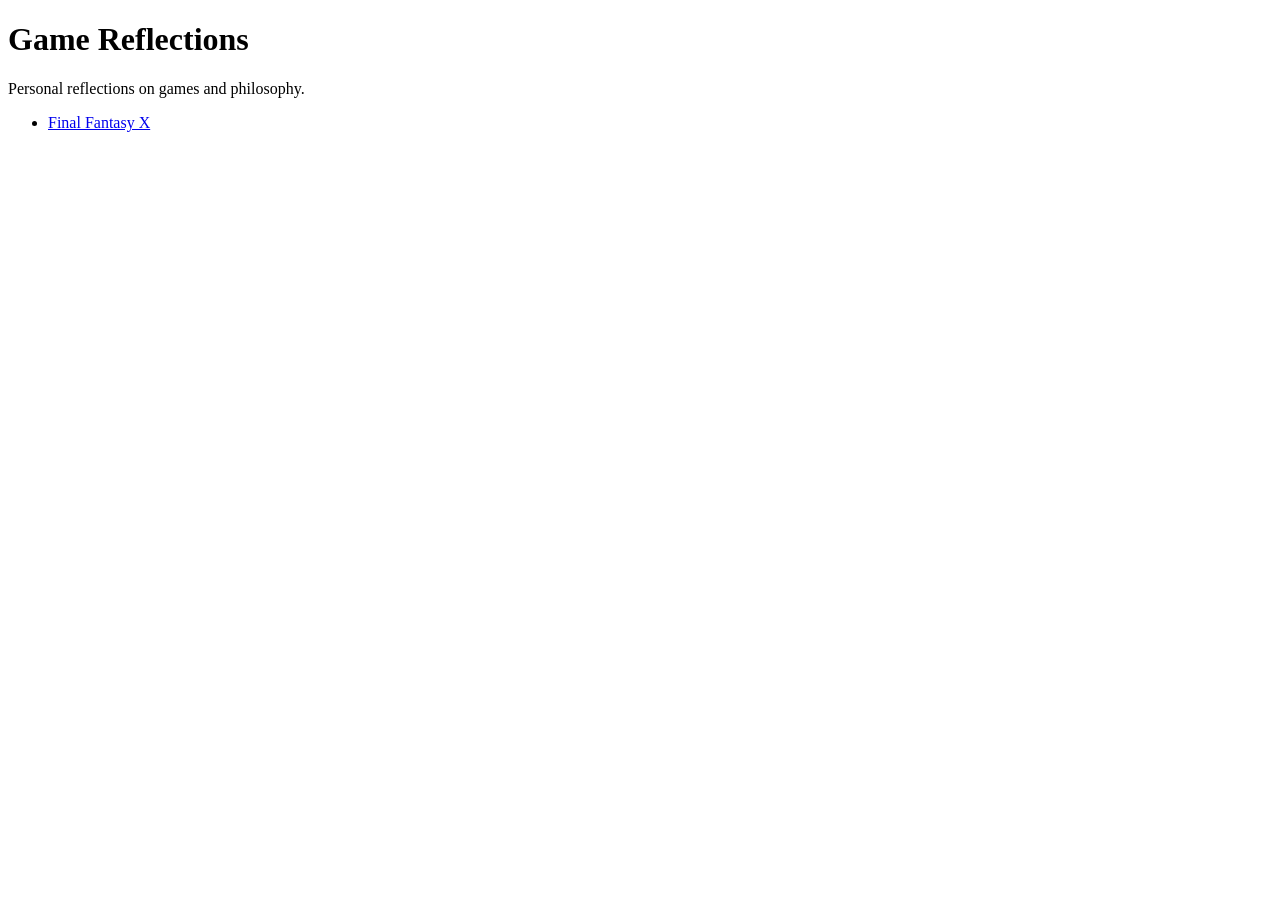
==== index.html @ a996ef8d "Add initial index.html for Analysis" ====
<!DOCTYPE html>
<html>
<head>
    <title>Game Reflections</title>
    <link rel="stylesheet" href="style.css">
</head>
<body>
    <h1>Game Reflections</h1>
    <p>Personal reflections on games and philosophy.</p>

    <ul>
        <li><a href="ffx.html">Final Fantasy X</a></li>
    </ul>
</body>
</html>
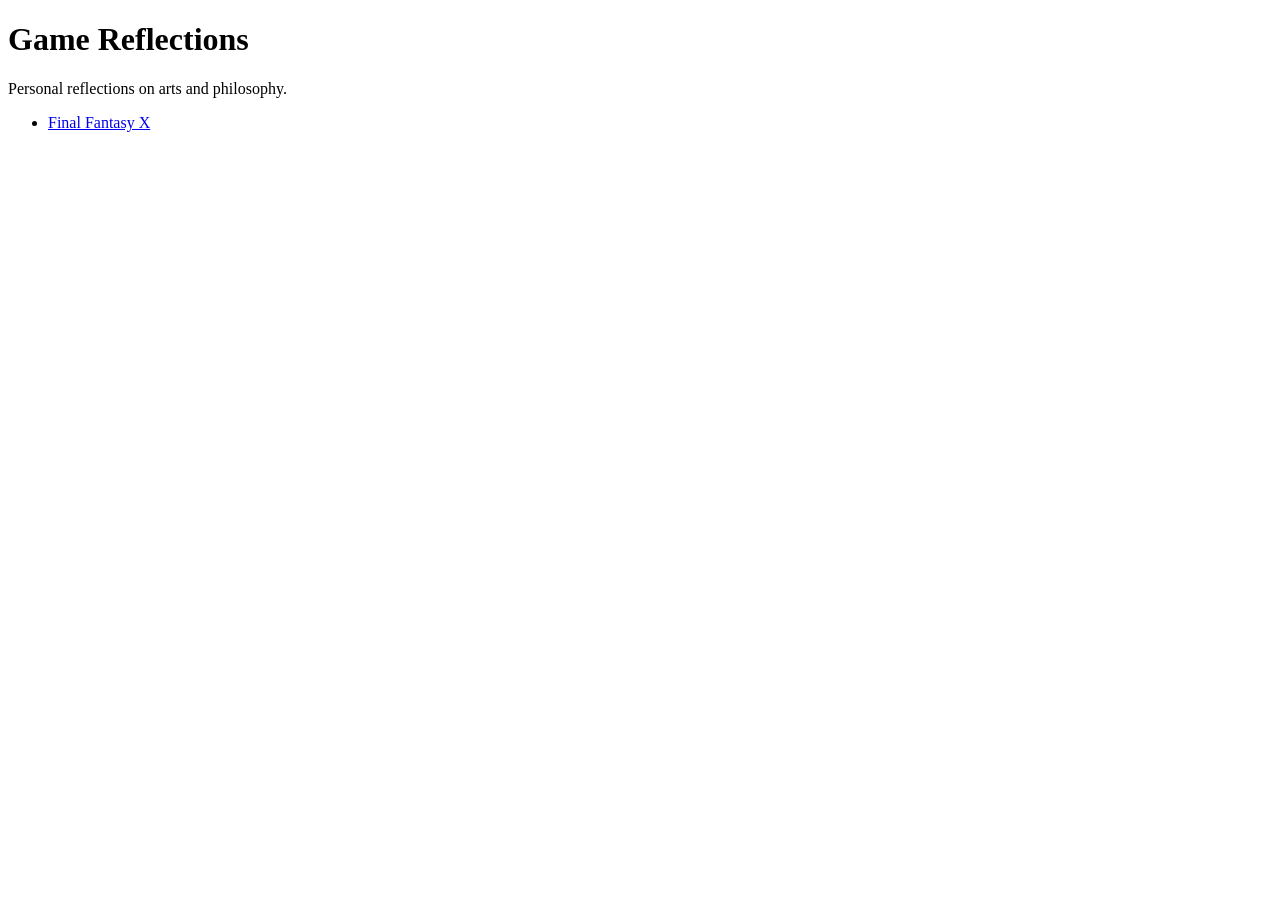
==== commit 18d3ecc7: "Update paragraph to reflect arts and philosophy" ====
--- a/index.html
+++ b/index.html
@@ -6,7 +6,7 @@
 </head>
 <body>
     <h1>Game Reflections</h1>
-    <p>Personal reflections on games and philosophy.</p>
+    <p>Personal reflections on arts and philosophy.</p>
 
     <ul>
         <li><a href="ffx.html">Final Fantasy X</a></li>
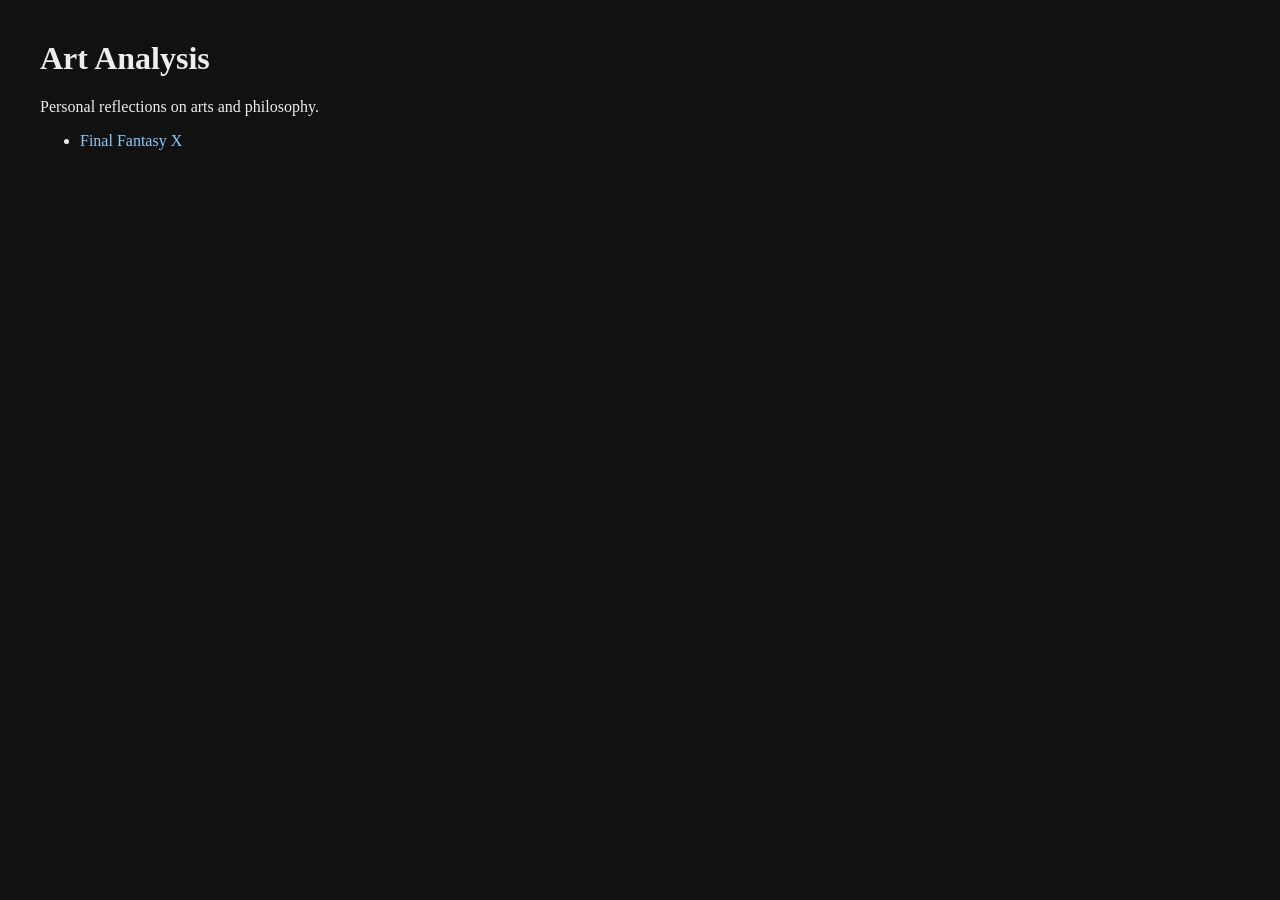
==== commit 69ff9b6c: "Update index.html" ====
--- a/index.html
+++ b/index.html
@@ -1,11 +1,11 @@
 <!DOCTYPE html>
 <html>
 <head>
-    <title>Game Reflections</title>
+    <title>Art Analysis</title>
     <link rel="stylesheet" href="style.css">
 </head>
 <body>
-    <h1>Game Reflections</h1>
+    <h1>Art Analysis</h1>
     <p>Personal reflections on arts and philosophy.</p>
 
     <ul>
--- a/style.css
+++ b/style.css
@@ -0,0 +1,15 @@
+body {
+    background-color: #111;
+    color: #eee;
+    font-family: Georgia, serif;
+    margin: 40px;
+}
+
+a {
+    color: #88ccff;
+    text-decoration: none;
+}
+
+a:hover {
+    text-decoration: underline;
+}
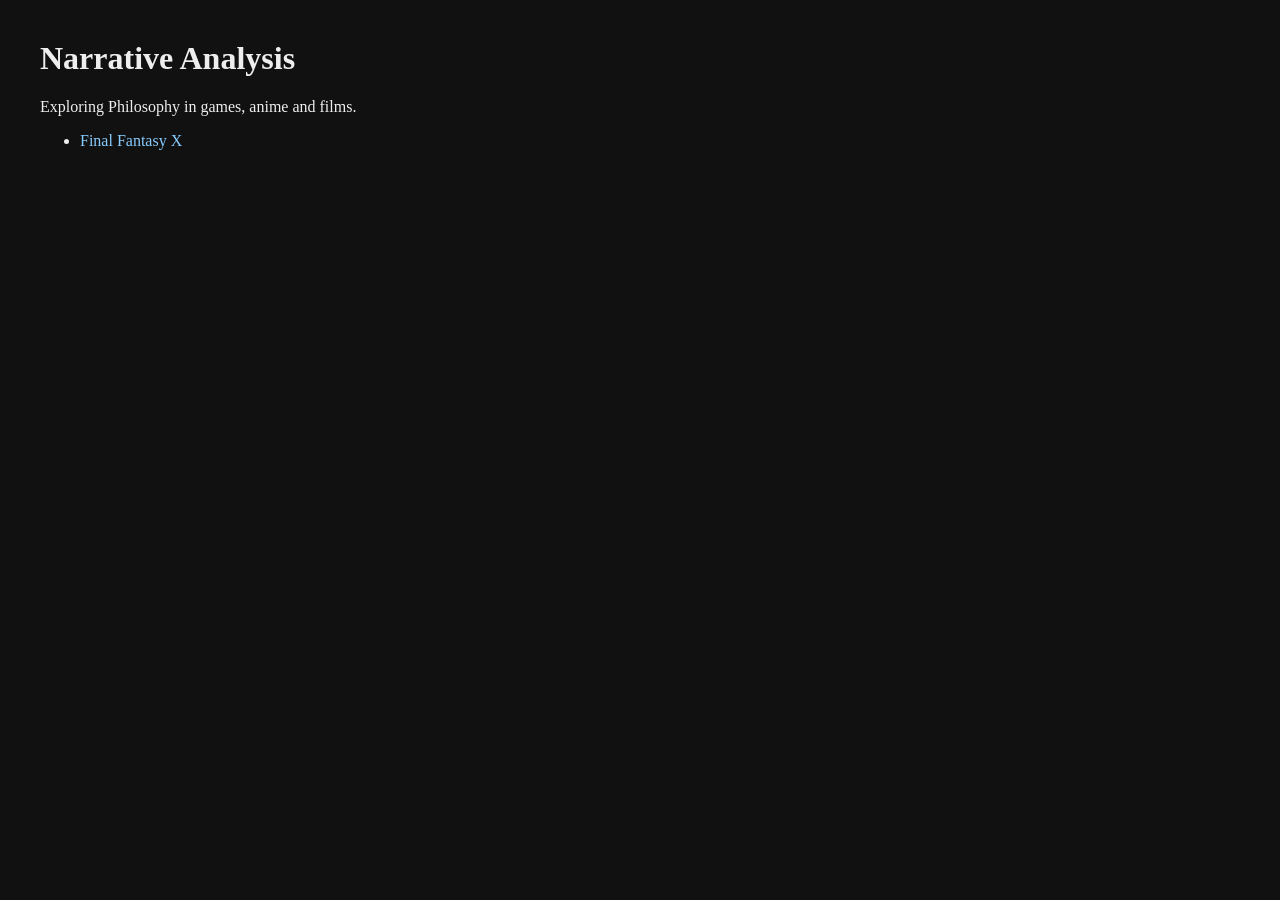
==== commit e9dbbeb8: "Change title and headings from 'Art' to 'Narrative'" ====
--- a/index.html
+++ b/index.html
@@ -1,12 +1,12 @@
 <!DOCTYPE html>
 <html>
 <head>
-    <title>Art Analysis</title>
+    <title>Narrative Analysis</title>
     <link rel="stylesheet" href="style.css">
 </head>
 <body>
-    <h1>Art Analysis</h1>
-    <p>Personal reflections on arts and philosophy.</p>
+    <h1>Narrative Analysis</h1>
+    <p>Exploring Philosophy in games, anime and films.</p>
 
     <ul>
         <li><a href="ffx.html">Final Fantasy X</a></li>
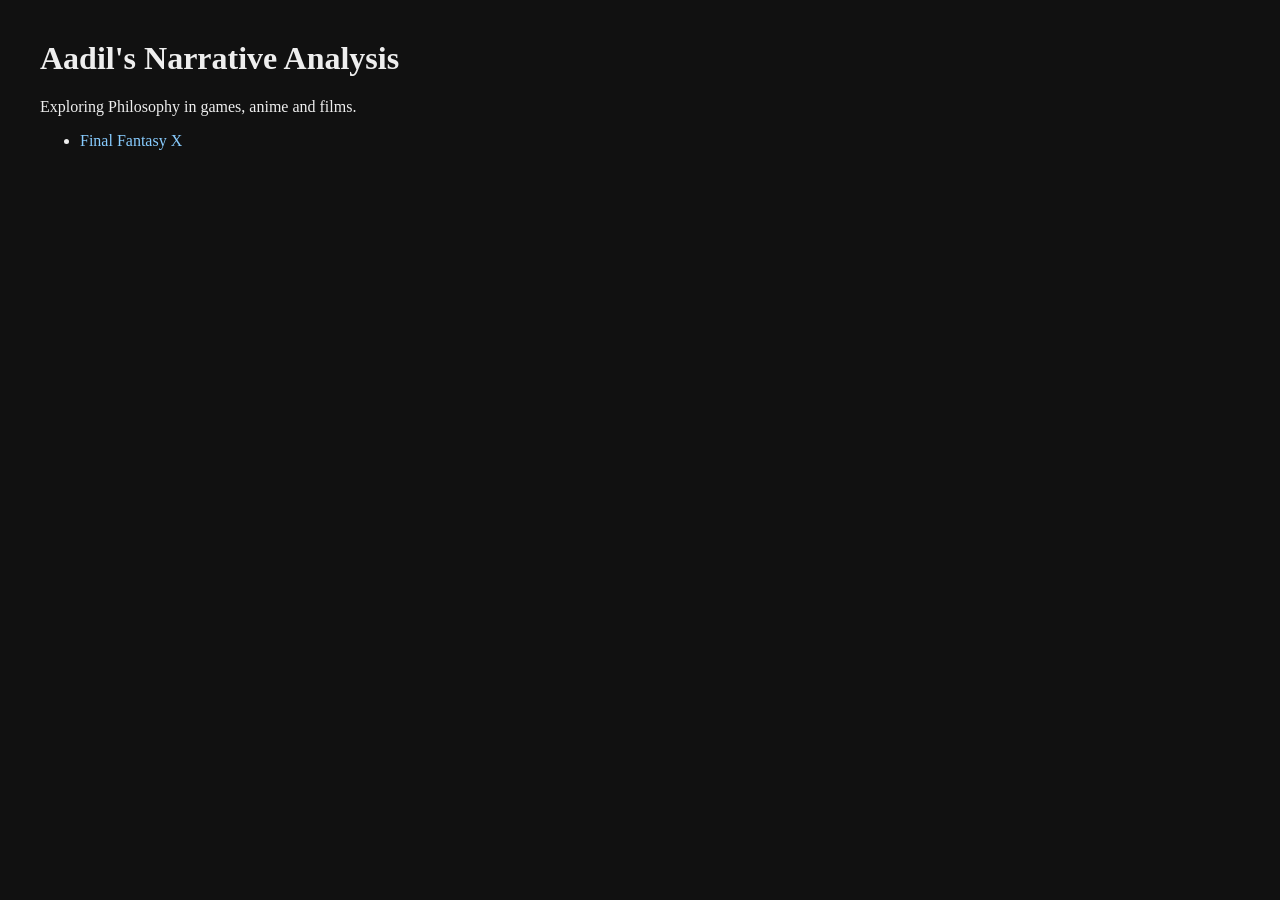
==== commit 5863b5c5: "Update index.html" ====
--- a/index.html
+++ b/index.html
@@ -1,11 +1,11 @@
 <!DOCTYPE html>
 <html>
 <head>
-    <title>Narrative Analysis</title>
+    <title>Aadil's Narrative Analysis</title>
     <link rel="stylesheet" href="style.css">
 </head>
 <body>
-    <h1>Narrative Analysis</h1>
+    <h1>Aadil's Narrative Analysis</h1>
     <p>Exploring Philosophy in games, anime and films.</p>
 
     <ul>
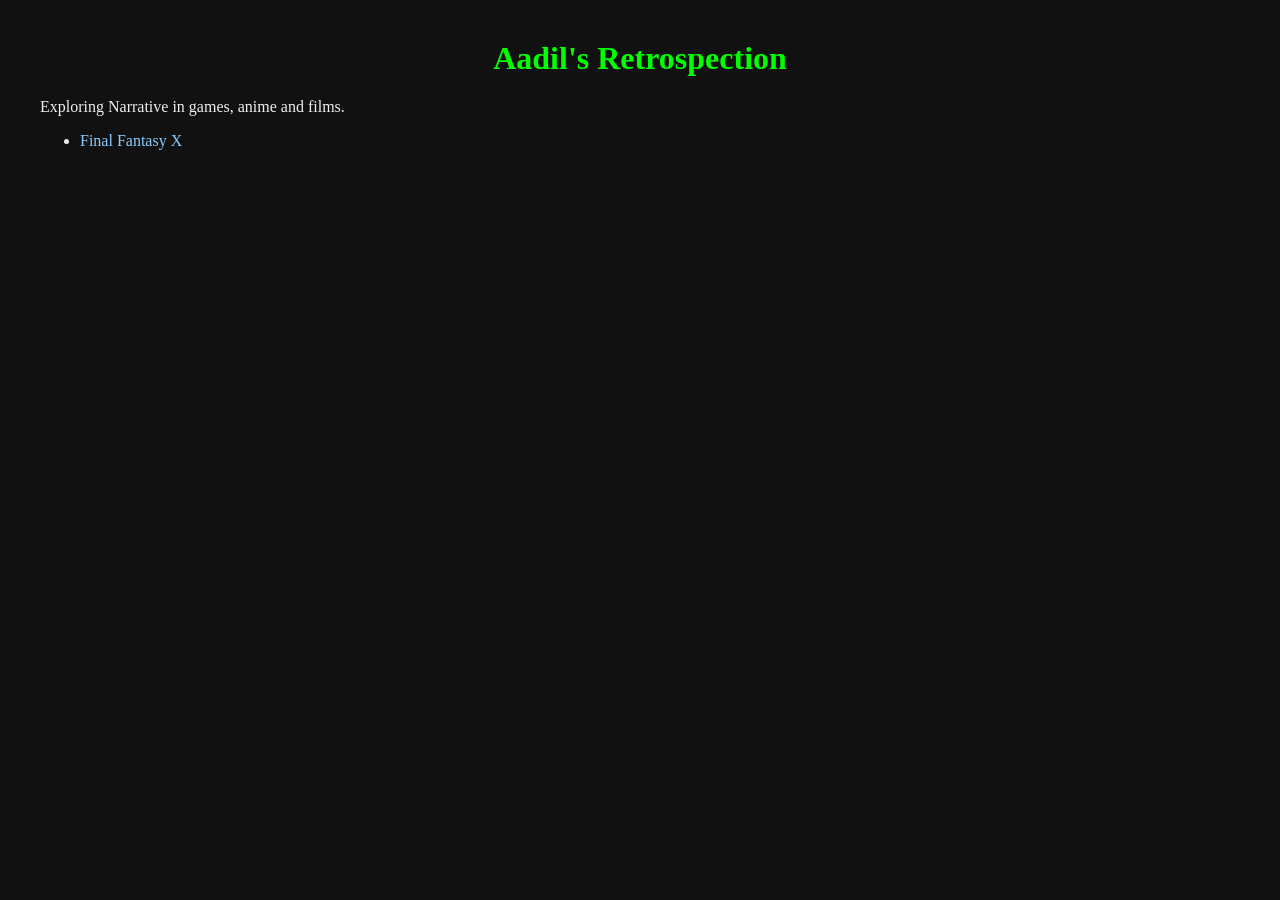
==== commit b1bcf8a9: "git commit -m "Update index.html"" ====
--- a/index.html
+++ b/index.html
@@ -1,12 +1,12 @@
 <!DOCTYPE html>
 <html>
 <head>
-    <title>Aadil's Narrative Analysis</title>
+    <title>Aadil's Retrospection</title>
     <link rel="stylesheet" href="style.css">
 </head>
 <body>
-    <h1>Aadil's Narrative Analysis</h1>
-    <p>Exploring Philosophy in games, anime and films.</p>
+    <h1>Aadil's Retrospection</h1>
+    <p>Exploring Narrative in games, anime and films.</p>
 
     <ul>
         <li><a href="ffx.html">Final Fantasy X</a></li>
--- a/style.css
+++ b/style.css
@@ -4,7 +4,10 @@
     font-family: Georgia, serif;
     margin: 40px;
 }
-
+h1 {
+    color: rgb(0, 255, 0);
+    text-align: center;
+}
 a {
     color: #88ccff;
     text-decoration: none;
@@ -13,3 +16,4 @@
 a:hover {
     text-decoration: underline;
 }
+
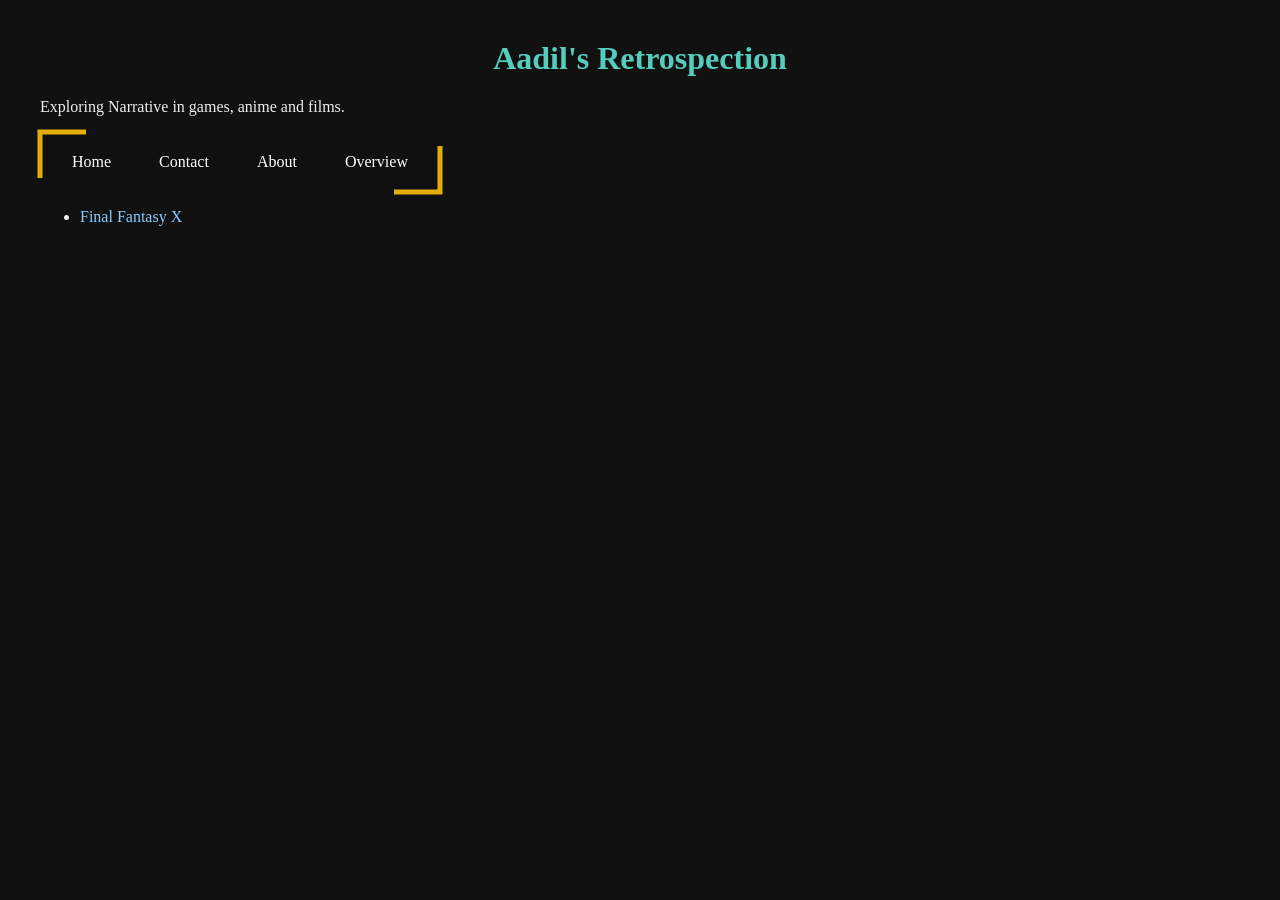
==== commit 83424f06: "git commit -m "Added contact page and updated"" ====
--- a/index.html
+++ b/index.html
@@ -7,9 +7,49 @@
 <body>
     <h1>Aadil's Retrospection</h1>
     <p>Exploring Narrative in games, anime and films.</p>
+    <div class="nav">
+  <div class="container">
+    <a href="index.html" class="btn">Home</a>
+    <a href="contact.html" class="btn">Contact</a>
+    <a href="about.html" class="btn">About</a>
+    <a href="overview.html" class="btn" onclick="toggleMenu(event)">Overview</a>
 
+    <svg
+      xmlns="http://www.w3.org/2000/svg"
+      viewBox="0 0 400 60"
+      height="60"
+      width="400"
+      overflow="visible"
+      class="outline"
+    >
+      <rect
+        stroke-width="5"
+        fill="transparent"
+        height="60"
+        width="400"
+        y="0"
+        x="0"
+        pathLength="100"
+        class="rect"
+      ></rect>
+    </svg>
+  </div>
+
+  <!-- Dropdown menu OUTSIDE container -->
+  <div class="dropdown-content" id="overviewMenu">
+    <a href="games.html">Games</a>
+    <a href="anime.html">Anime</a>
+    <a href="movies.html">Movies</a>
+  </div>
+</div>
     <ul>
         <li><a href="ffx.html">Final Fantasy X</a></li>
     </ul>
+    <script>
+    function toggleMenu(event) {
+    event.preventDefault(); 
+    document.getElementById("overviewMenu").classList.toggle("show");
+    }
+</script>
 </body>
 </html>
--- a/style.css
+++ b/style.css
@@ -5,7 +5,7 @@
     margin: 40px;
 }
 h1 {
-    color: rgb(0, 255, 0);
+    color: rgb(85, 204, 188);
     text-align: center;
 }
 a {
@@ -17,3 +17,127 @@
     text-decoration: underline;
 }
 
+.outline {
+  position: absolute;
+  inset: 0;
+  pointer-events: none;
+}
+
+.rect {
+  stroke-dashoffset: 5;
+  stroke-dasharray: 0 0 10 40 10 40;
+  transition: 0.5s;
+  stroke: #e4ae0b;
+}
+
+.nav {
+  position: relative;
+  width: 400px;
+  height: 60px;
+  border-radius: 40px;
+}
+
+.container:hover .outline .rect {
+  transition: 999999s;
+  /* Must specify these values here as something *different* just so that the transition works properly */
+  stroke-dashoffset: 1;
+  stroke-dasharray: 0;
+}
+
+.container {
+  position: absolute;
+  inset: 0;
+  background: rgba(16, 16, 16, 0.4);
+  display: flex;
+  flex-direction: row;
+  justify-content: space-around;
+  align-items: center;
+  padding: 0.5em;
+}
+
+.btn {
+  padding: 0.5em 1.5em;
+  color: #fff;
+  cursor: pointer;
+  transition: 0.1s;
+}
+
+.btn:hover {
+  background: #e4ae0b;
+  border-radius: 10px;
+}
+
+.btn:nth-child(1):hover ~ svg .rect {
+  stroke-dashoffset: 0;
+  stroke-dasharray: 0 2 8 73.3 8 10.7;
+}
+
+.btn:nth-child(2):hover ~ svg .rect {
+  stroke-dashoffset: 0;
+  stroke-dasharray: 0 12.6 9.5 49.3 9.5 31.6;
+}
+
+.btn:nth-child(3):hover ~ svg .rect {
+  stroke-dashoffset: 0;
+  stroke-dasharray: 0 24.5 8.5 27.5 8.5 55.5;
+}
+
+.btn:nth-child(4):hover ~ svg .rect {
+  stroke-dashoffset: 0;
+  stroke-dasharray: 0 34.7 6.9 10.2 6.9 76;
+}
+
+.btn:hover ~ .outline .rect {
+  stroke-dashoffset: 0;
+  stroke-dasharray: 0 0 10 40 10 40;
+  transition: 0.5s !important;
+}
+.dropdown {
+  position: relative;
+}
+
+.dropdown-content {
+  display: none;
+  position: absolute;
+  top: 60px;
+  background: #222;
+  min-width: 140px;
+  border-radius: 8px;
+}
+
+.dropdown-content a {
+  display: block;
+  padding: 10px;
+}
+
+.dropdown-content a:hover {
+  background: #444;
+}
+
+.show {
+  display: block;
+}
+.dropdown-content {
+  display: none;
+  position: absolute;
+  top: 70px;
+  left: 290px;
+  background: #222;
+  min-width: 140px;
+  border-radius: 8px;
+  z-index: 10;
+}
+
+.dropdown-content a {
+  display: block;
+  padding: 10px;
+  color: white;
+}
+
+.dropdown-content a:hover {
+  background: #444;
+}
+
+.show {
+  display: block;
+}
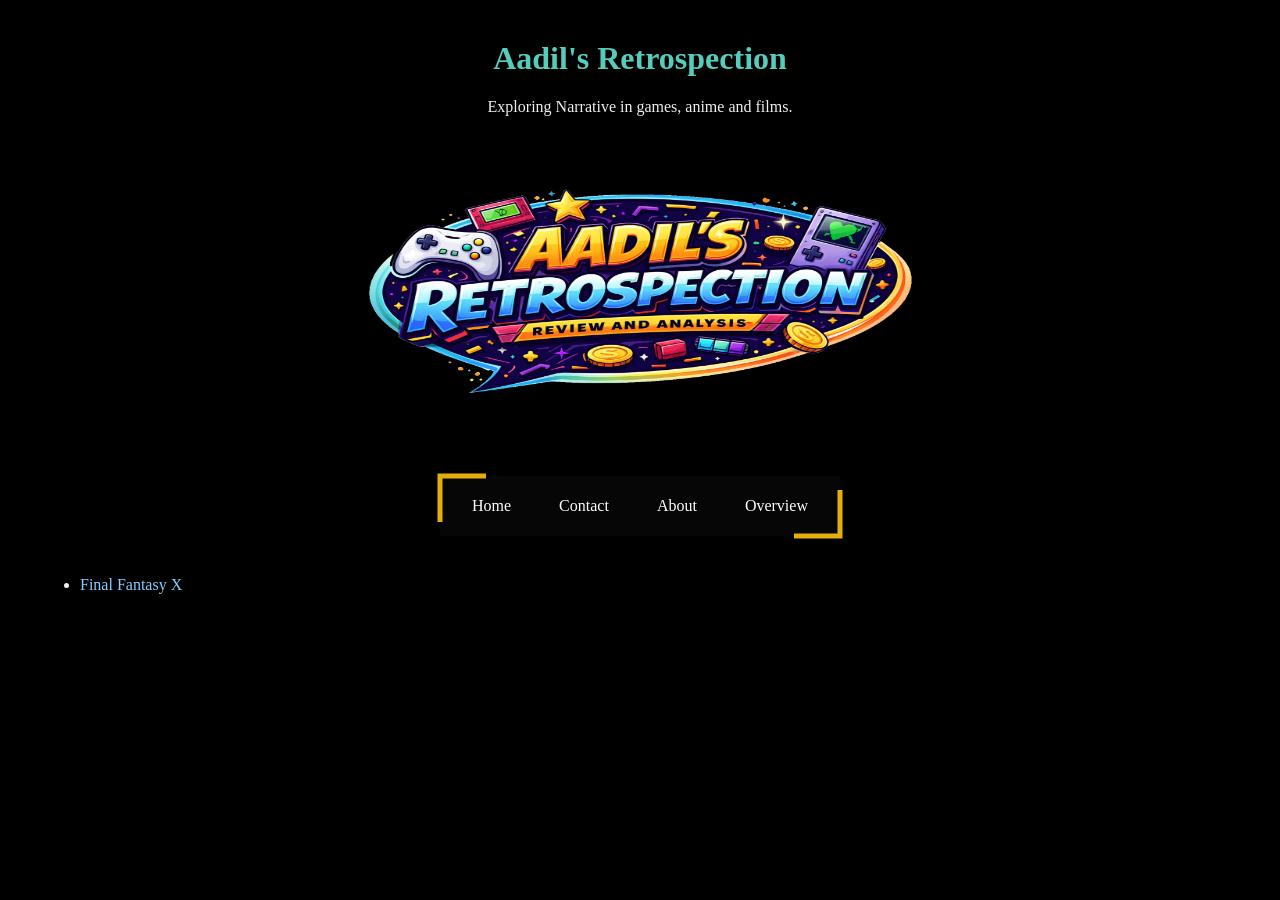
==== commit 3082ed6b: "git commit -m "Added a logo and changed BG color"" ====
--- a/index.html
+++ b/index.html
@@ -6,7 +6,10 @@
 </head>
 <body>
     <h1>Aadil's Retrospection</h1>
-    <p>Exploring Narrative in games, anime and films.</p>
+    <p style="text-align: center;">Exploring Narrative in games, anime and films.</p>
+
+    <img src="Website_Logo.png" alt="Website Logo" class="logo">
+
     <div class="nav">
   <div class="container">
     <a href="index.html" class="btn">Home</a>
--- a/style.css
+++ b/style.css
@@ -1,5 +1,5 @@
 body {
-    background-color: #111;
+    background-color: #000;
     color: #eee;
     font-family: Georgia, serif;
     margin: 40px;
@@ -35,6 +35,7 @@
   width: 400px;
   height: 60px;
   border-radius: 40px;
+  margin: 40px auto;   /* centers the navbar */
 }
 
 .container:hover .outline .rect {
@@ -140,4 +141,12 @@
 
 .show {
   display: block;
+}
+.logo {
+  display: block;
+  margin: 20px auto;
+  width: 600px;
+  max-width: 90%;
+  height: 300px;
+  background-color: black;
 }
